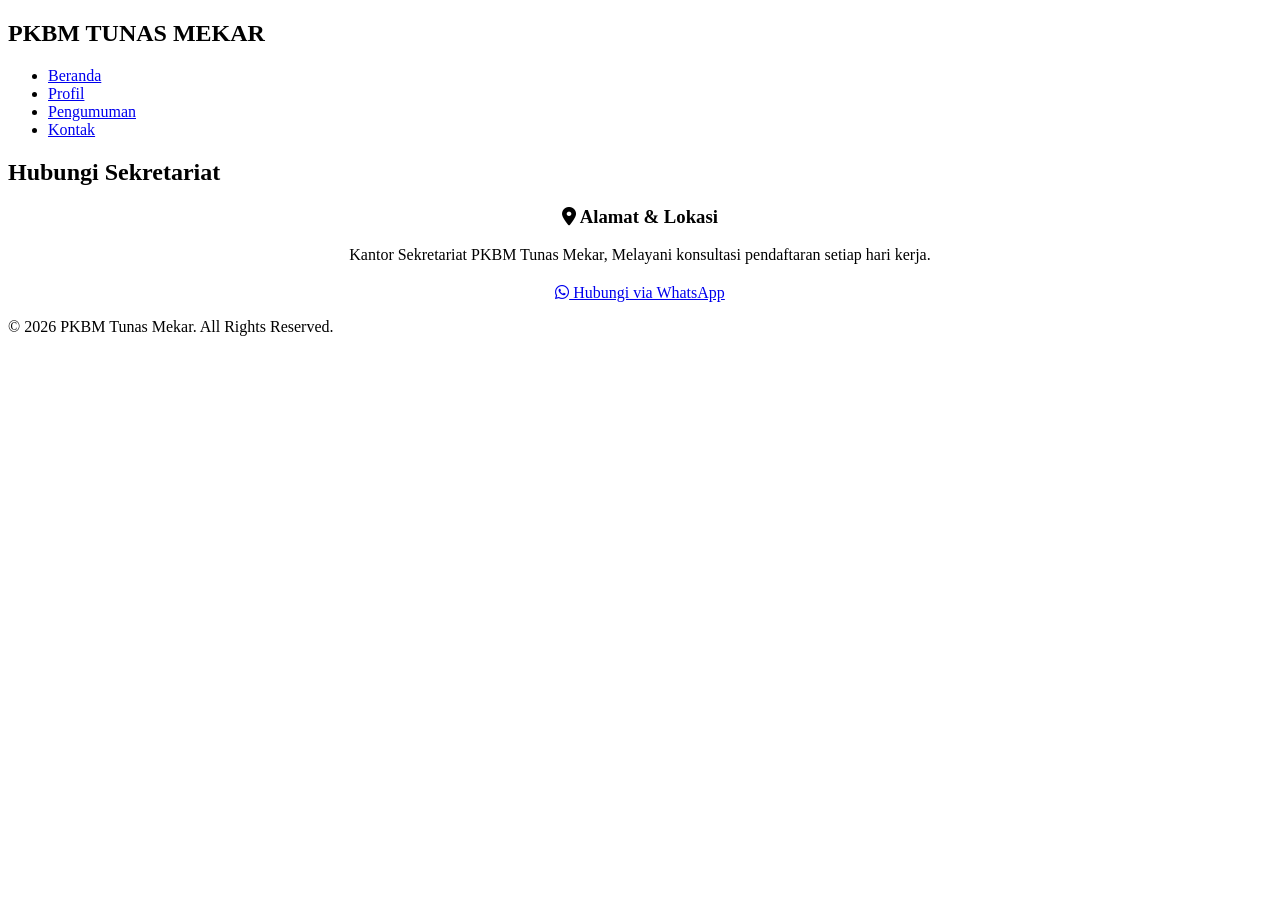
==== kontak.html @ 2c95a2d6 "Create kontak.html" ====
<!DOCTYPE html>
<html lang="id">
<head>
    <meta charset="UTF-8">
    <meta name="viewport" content="width=device-width, initial-scale=1.0">
    <title>PKBM Tunas Mekar | Kontak</title>
    <link rel="stylesheet" href="css/style.css">
    <link rel="stylesheet" href="https://cdnjs.cloudflare.com/ajax/libs/font-awesome/6.4.0/css/all.min.css">
</head>
<body>

    <nav>
        <div class="nav-brand" onclick="window.location.href='index.html'">
            <img src="assets/logo.png" alt="Logo" onerror="this.style.display='none'">
            <h2>PKBM TUNAS MEKAR</h2>
        </div>
        <ul class="nav-links">
            <li><a href="index.html">Beranda</a></li>
            <li><a href="profil.html">Profil</a></li>
            <li><a href="pengumuman.html">Pengumuman</a></li>
            <li><a href="kontak.html" class="active">Kontak</a></li>
        </ul>
    </nav>

    <div class="container">
        <h2 class="section-title">Hubungi <span>Sekretariat</span></h2>
        <div class="card" style="text-align: center; max-width: 600px; margin: 0 auto;">
            <h3><i class="fas fa-map-marker-alt"></i> Alamat & Lokasi</h3>
            <p style="margin-bottom: 20px;">Kantor Sekretariat PKBM Tunas Mekar, Melayani konsultasi pendaftaran setiap hari kerja.</p>
            <a href="https://wa.me/6281234567890" target="_blank" class="btn"><i class="fab fa-whatsapp"></i> Hubungi via WhatsApp</a>
        </div>
    </div>

    <footer>
        <p>&copy; 2026 PKBM Tunas Mekar. All Rights Reserved.</p>
    </footer>

</body>
</html>
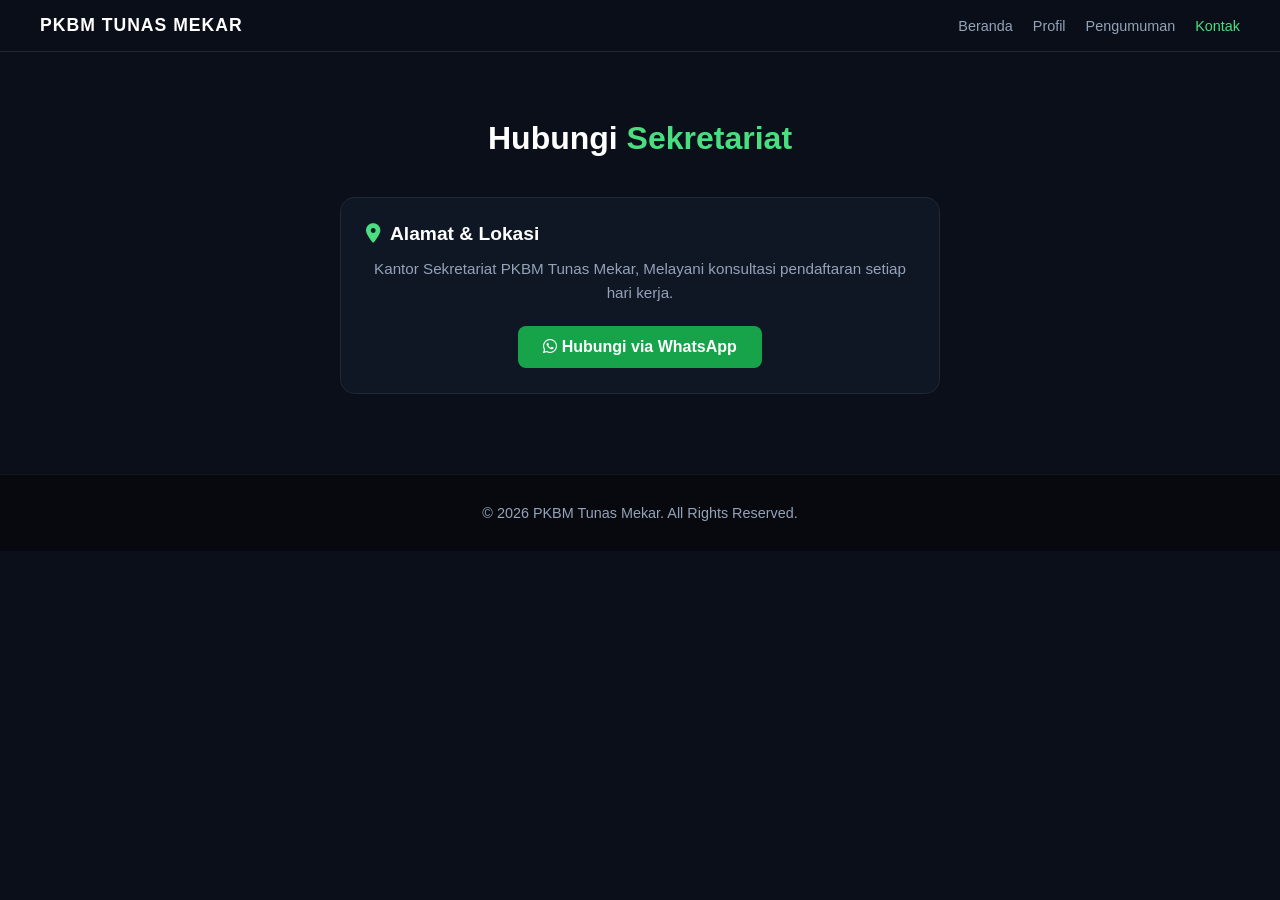
==== commit 04d5aed0: "Update stylesheet link in kontak.html" ====
--- a/kontak.html
+++ b/kontak.html
@@ -4,7 +4,7 @@
     <meta charset="UTF-8">
     <meta name="viewport" content="width=device-width, initial-scale=1.0">
     <title>PKBM Tunas Mekar | Kontak</title>
-    <link rel="stylesheet" href="css/style.css">
+    <link rel="stylesheet" href="style.css">
     <link rel="stylesheet" href="https://cdnjs.cloudflare.com/ajax/libs/font-awesome/6.4.0/css/all.min.css">
 </head>
 <body>
--- a/style.css
+++ b/style.css
@@ -0,0 +1,48 @@
+:root {
+    --bg-color: #0b0f19;
+    --card-bg: rgba(17, 24, 39, 0.85);
+    --primary: #16a34a; /* Nuansa hijau edukatif / segar */
+    --accent: #4ade80;
+    --text-main: #ffffff;
+    --text-muted: #94a3b8;
+}
+
+* { margin: 0; padding: 0; box-sizing: border-box; font-family: 'Segoe UI', sans-serif; scroll-behavior: smooth; }
+body { background-color: var(--bg-color); color: var(--text-main); min-height: 100vh; overflow-x: hidden; }
+
+/* Navbar */
+nav {
+    position: fixed; width: 100%; padding: 15px 40px; display: flex; justify-content: space-between; align-items: center;
+    background: rgba(11, 15, 25, 0.9); backdrop-filter: blur(15px); border-bottom: 1px solid rgba(255, 255, 255, 0.1); z-index: 1000;
+}
+.nav-brand { display: flex; align-items: center; gap: 12px; cursor: pointer; }
+.nav-brand img { width: 40px; height: 40px; object-fit: contain; }
+nav h2 { color: var(--text-main); font-size: 1.1rem; font-weight: bold; letter-spacing: 1px; }
+.nav-links { display: flex; gap: 20px; list-style: none; }
+.nav-links a { color: var(--text-muted); text-decoration: none; font-size: 0.9rem; font-weight: 500; transition: 0.3s; }
+.nav-links a:hover, .nav-links a.active { color: var(--accent); }
+
+/* Tombol */
+.btn {
+    background: var(--primary); color: white; border: none; padding: 12px 25px;
+    border-radius: 8px; font-weight: bold; cursor: pointer; transition: 0.3s; text-decoration: none; display: inline-block;
+}
+.btn:hover { background: #15803d; box-shadow: 0 0 15px rgba(22,163,74,0.5); }
+
+/* Layout Konten */
+.container { max-width: 1100px; margin: 0 auto; padding: 120px 20px 80px 20px; }
+.section-title { font-size: 2rem; margin-bottom: 40px; text-align: center; color: var(--text-main); }
+.section-title span { color: var(--accent); }
+
+.grid-3 { display: grid; grid-template-columns: repeat(auto-fit, minmax(300px, 1fr)); gap: 25px; }
+.card {
+    background: var(--card-bg); backdrop-filter: blur(10px); border: 1px solid rgba(255, 255, 255, 0.08);
+    border-radius: 15px; padding: 25px; transition: 0.3s;
+}
+.card:hover { transform: translateY(-5px); border-color: var(--accent); box-shadow: 0 10px 25px rgba(0,0,0,0.3); }
+.card h3 { color: var(--text-main); margin-bottom: 12px; font-size: 1.2rem; display: flex; align-items: center; gap: 10px; }
+.card h3 i { color: var(--accent); }
+.card p { color: var(--text-muted); font-size: 0.95rem; line-height: 1.6; }
+
+/* Footer */
+footer { background: #07090f; text-align: center; padding: 30px; color: var(--text-muted); font-size: 0.9rem; border-top: 1px solid rgba(255,255,255,0.05); }
